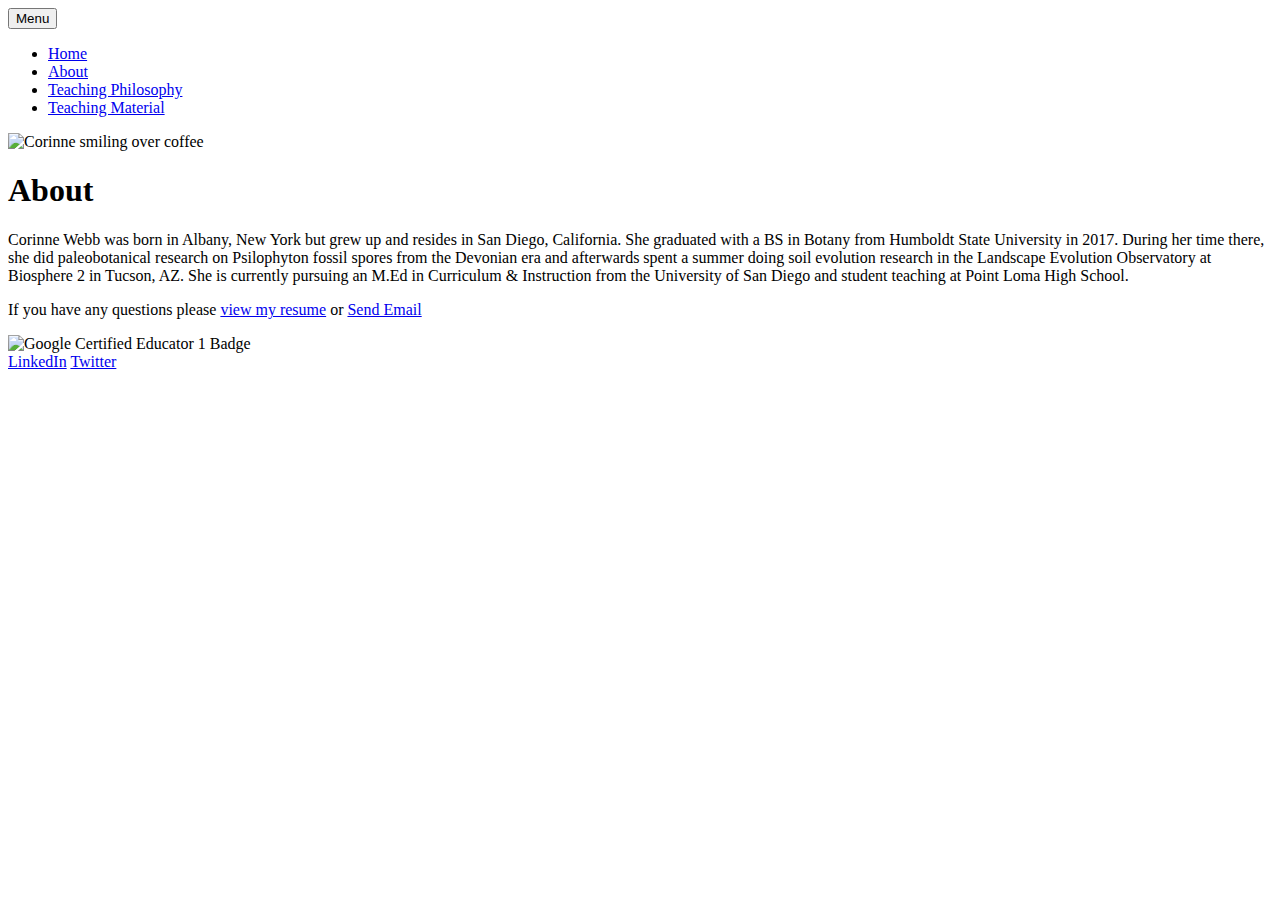
==== about.html @ 508b8031 "added resume and unit plans; changed cover highlight to all green instead of rainbow" ====
<!DOCTYPE html>
<html lang="en">
  <head>
    <meta charset="UTF-8" />
    <meta name="viewport" content="width=device-width, initial-scale=1.0" />
    <link
      href="https://fonts.googleapis.com/css2?family=Playfair+Display&family=Raleway:wght@300;400;700&display=swap"
      rel="stylesheet"
    />
    <link rel="stylesheet" href="style.css" />
    <title>Document</title>
  </head>
  <body>
    <div class="container hero-container">
      <div class="hero">
        <div class="menu-container">
          <button class="menu-toggle" onclick="toggleMenu()">Menu</button>
        </div>
        <div class="spacer"></div>
        <nav class="main-menu" id="main-menu">
          <ul class="main-nav-list">
            <li class="main-nav-item">
              <a href="index.html">Home</a>
            </li>
            <li class="main-nav-item">
              <a href="about.html">About</a>
            </li>
            <li class="main-nav-item">
              <a href="philosophy.html">Teaching Philosophy</a>
            </li>
            <li class="main-nav-item">
              <a href="material.html">Teaching Material</a>
            </li>
          </ul>
        </nav>
        <section class="section">
          <div class="section-image">
            <img
              src="Headshot.jpg"
              alt="Corinne smiling over coffee"
              srcset=""
            />
          </div>
          <div class="section-text">
            <h1 class="section-title">About</h1>
            <p>
              Corinne Webb was born in Albany, New York but grew up and resides
              in San Diego, California. She graduated with a BS in Botany from
              Humboldt State University in 2017. During her time there, she did
              paleobotanical research on Psilophyton fossil spores from the
              Devonian era and afterwards spent a summer doing soil evolution
              research in the Landscape Evolution Observatory at Biosphere 2 in
              Tucson, AZ. She is currently pursuing an M.Ed in Curriculum &
              Instruction from the University of San Diego and student teaching
              at Point Loma High School.
            </p>
            <p>
              If you have any questions please
              <a href="documents/Resume-Oct2020.pdf">view my resume</a>
              or <a href="mailto:corinnekwebb@gmail.com">Send Email</a>
            </p>
            <div class="google-badge">
              <img
                src="Google Certified Educator 1 Badge.png"
                alt="Google Certified Educator 1 Badge"
              />
            </div>
          </div>
        </section>

        <nav class="media-links">
          <div class="media">
            <a href="#">LinkedIn</a>
            <a href="#">Twitter</a>
          </div>
        </nav>
      </div>
    </div>
    <script src="script.js"></script>
  </body>
</html>
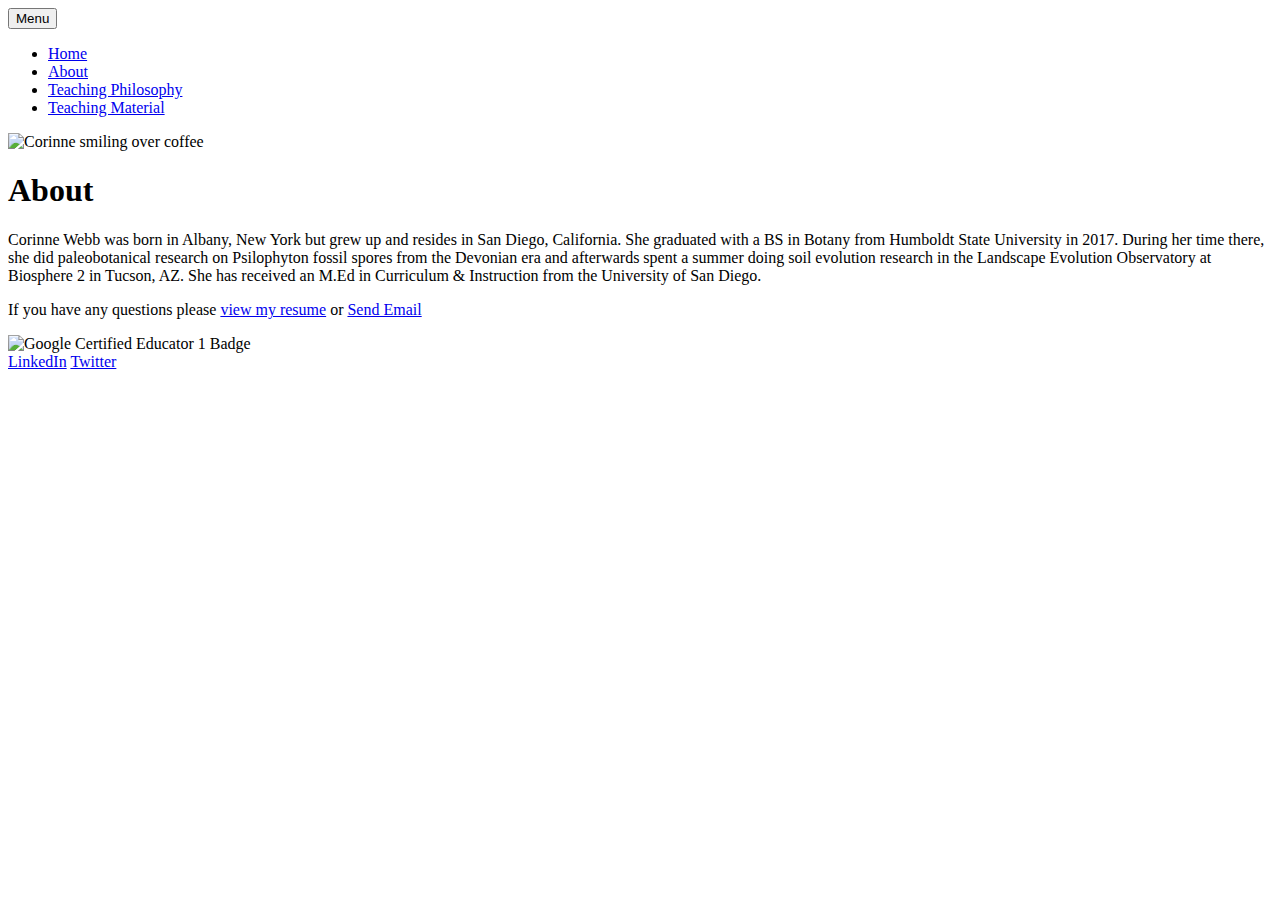
==== commit eea5e4f5: "updated about section to clarify her Master's degree status" ====
--- a/about.html
+++ b/about.html
@@ -8,7 +8,7 @@
       rel="stylesheet"
     />
     <link rel="stylesheet" href="style.css" />
-    <title>Document</title>
+    <title>About Corinne</title>
   </head>
   <body>
     <div class="container hero-container">
@@ -50,9 +50,8 @@
               paleobotanical research on Psilophyton fossil spores from the
               Devonian era and afterwards spent a summer doing soil evolution
               research in the Landscape Evolution Observatory at Biosphere 2 in
-              Tucson, AZ. She is currently pursuing an M.Ed in Curriculum &
-              Instruction from the University of San Diego and student teaching
-              at Point Loma High School.
+              Tucson, AZ. She has received an M.Ed in Curriculum & Instruction
+              from the University of San Diego.
             </p>
             <p>
               If you have any questions please
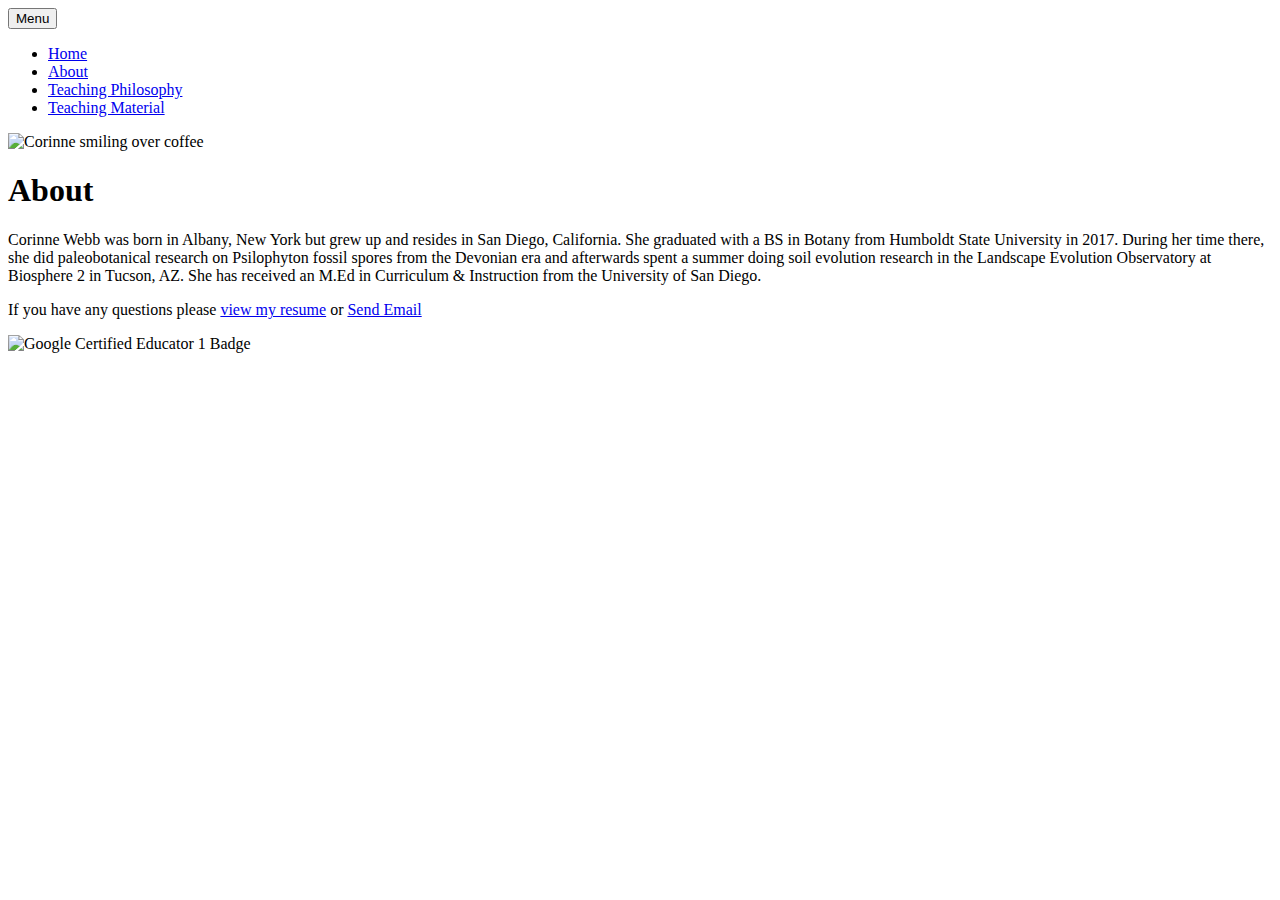
==== commit aadba2b0: "switched links to open in new tab" ====
--- a/about.html
+++ b/about.html
@@ -55,8 +55,13 @@
             </p>
             <p>
               If you have any questions please
-              <a href="documents/Resume-Oct2020.pdf">view my resume</a>
-              or <a href="mailto:corinnekwebb@gmail.com">Send Email</a>
+              <a href="documents/Resume-Oct2020.pdf" target="_blank"
+                >view my resume</a
+              >
+              or
+              <a href="mailto:corinnekwebb@gmail.com" target="_blank"
+                >Send Email</a
+              >
             </p>
             <div class="google-badge">
               <img
@@ -67,12 +72,12 @@
           </div>
         </section>
 
-        <nav class="media-links">
+        <!-- <nav class="media-links">
           <div class="media">
             <a href="#">LinkedIn</a>
             <a href="#">Twitter</a>
           </div>
-        </nav>
+        </nav> -->
       </div>
     </div>
     <script src="script.js"></script>
